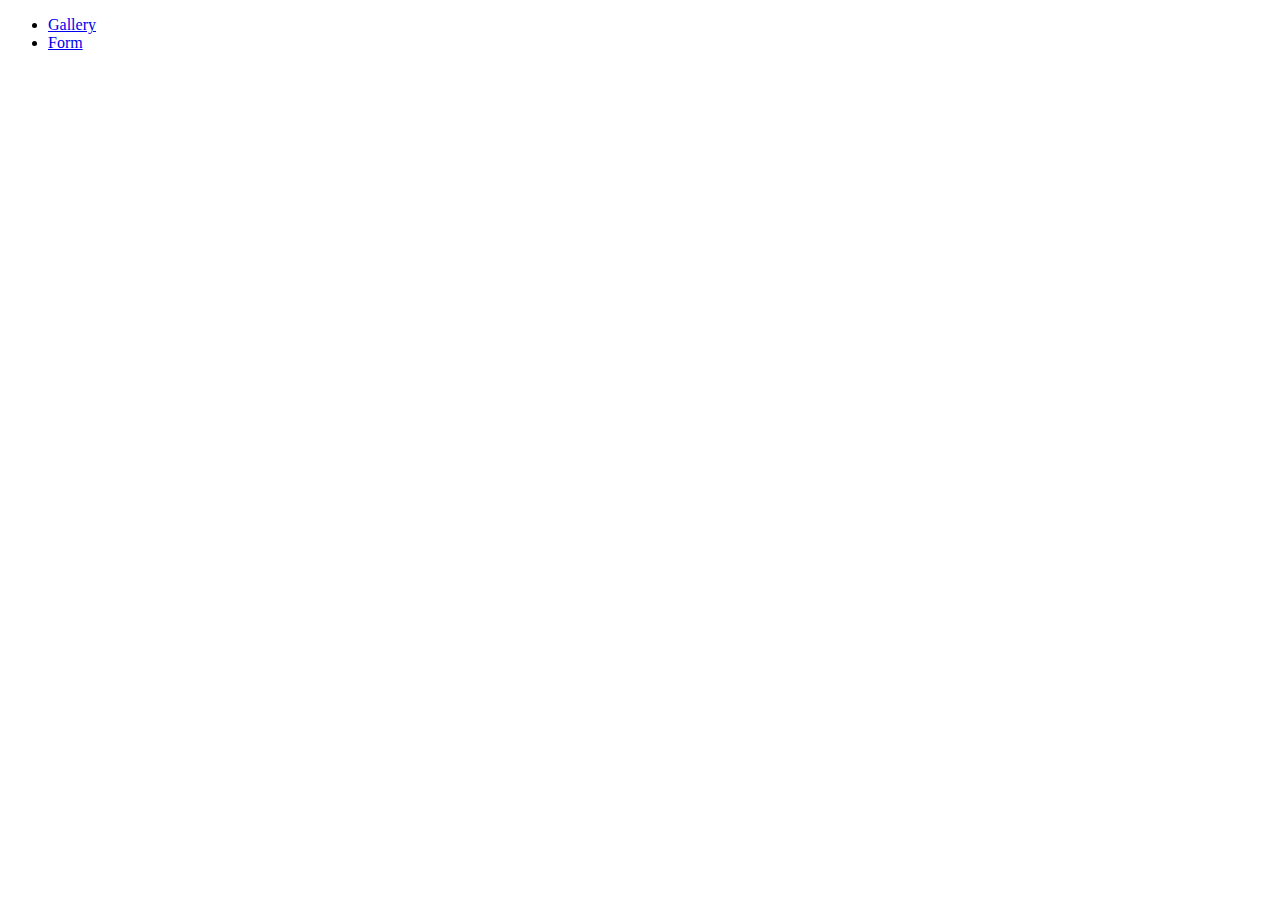
==== index.html @ 45e29654 "Deploying to gh-pages from @ maryna-bobryk/goit-js-hw-09@81585895175ab70a6bdb552edd7b4dcacde6cbbb 🚀" ====
<!DOCTYPE html>
<html lang="en">
  <head>
    <meta charset="UTF-8" />
    <meta name="viewport" content="width=device-width, initial-scale=1.0" />
    <title>JS Homework 9</title>
    <script type="module" crossorigin src="/goit-js-hw-09/assets/styles-B-6gAwsb.js"></script>
    <script type="module" crossorigin src="/goit-js-hw-09/assets/vendor-CgTBfC_f.js"></script>
    <script type="module" crossorigin src="/goit-js-hw-09/assets/1-gallery-BpQfgGTm.js"></script>
    <script type="module" crossorigin src="/goit-js-hw-09/assets/2-form-l0sNRNKZ.js"></script>
    <link rel="stylesheet" crossorigin href="/goit-js-hw-09/assets/styles-CYefM4qR.css">
    <link rel="stylesheet" crossorigin href="/goit-js-hw-09/assets/vendor-DkczhqSJ.css">
  </head>
  <body>
    <div class=container>
    <ul class="task-list">
      <li class="list-item">
        <a href="./1-gallery.html" class="item-link">Gallery</a>
      </li>
      <li class="list-item">
        <a href="./2-form.html" class="item-link">Form</a>
      </li>
      </div>
    </ul>
  </body>
</html>
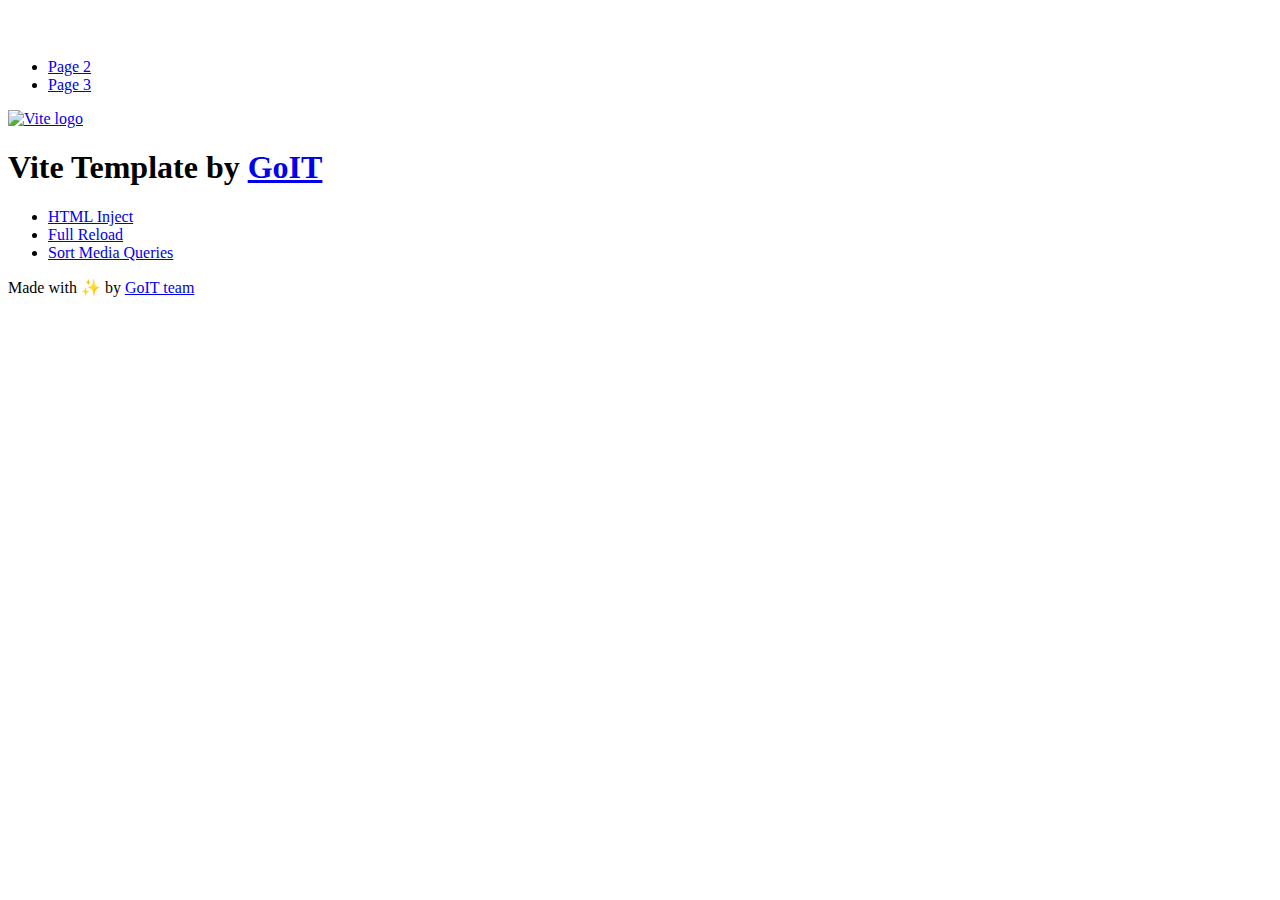
==== commit 9f910805: "Deploying to gh-pages from @ maryna-bobryk/goit-js-hw-09@8f45c7652730d959a71b461d67879f40905b7efe 🚀" ====
--- a/index.html
+++ b/index.html
@@ -2,25 +2,127 @@
 <html lang="en">
   <head>
     <meta charset="UTF-8" />
+    <link rel="icon" type="image/svg+xml" href="/vanilla-app-template/favicon.svg" />
     <meta name="viewport" content="width=device-width, initial-scale=1.0" />
-    <title>JS Homework 9</title>
-    <script type="module" crossorigin src="/goit-js-hw-09/assets/styles-B-6gAwsb.js"></script>
-    <script type="module" crossorigin src="/goit-js-hw-09/assets/vendor-CgTBfC_f.js"></script>
-    <script type="module" crossorigin src="/goit-js-hw-09/assets/1-gallery-BpQfgGTm.js"></script>
-    <script type="module" crossorigin src="/goit-js-hw-09/assets/2-form-l0sNRNKZ.js"></script>
-    <link rel="stylesheet" crossorigin href="/goit-js-hw-09/assets/styles-CYefM4qR.css">
-    <link rel="stylesheet" crossorigin href="/goit-js-hw-09/assets/vendor-DkczhqSJ.css">
+    <title>Vanilla App Template</title>
+    <script type="module" crossorigin src="/vanilla-app-template/index.js"></script>
+    <link rel="stylesheet" crossorigin href="/vanilla-app-template/assets/styles-DvPDDfy5.css">
   </head>
   <body>
-    <div class=container>
-    <ul class="task-list">
-      <li class="list-item">
-        <a href="./1-gallery.html" class="item-link">Gallery</a>
+    <header class="header">
+  <div class="container">
+    <nav class="nav">
+      <a class="nav-logo" href="./index.html" aria-label="Site logo">
+        <svg class="nav-logo-icon" width="100" height="30">
+          <use href="/vanilla-app-template/assets/sprite-E8vg0sBb.svg#logo"></use>
+        </svg>
+      </a>
+      <ul class="nav-list">
+        <li class="nav-item">
+          <a class="nav-link {=$highlight-act}" href="./page-2.html">Page 2</a>
+        </li>
+        <li class="nav-item">
+          <a class="nav-link {=$highlight-curr}" href="./page-3.html">Page 3</a>
+        </li>
+      </ul>
+    </nav>
+  </div>
+</header>
+
+
+    <main>
+      <!-- Loads the specified .html file -->
+      <section class="vite-promo">
+  <div class="container">
+    <div class="vite-promo-thumb">
+      <a
+        class="vite-promo-link"
+        href="https://vitejs.dev/"
+        target="_blank"
+        rel="noopener noreferrer"
+        aria-label="Link to Vite official website"
+        title="Vite.js  build tool"
+      >
+        <!-- Path to images as from index.html file -->
+        <img
+          class="pic"
+          src="/vanilla-app-template/assets/vite-logo-9o_aqrTe.png"
+          alt="Vite logo"
+          width="640"
+          height="640"
+        />
+      </a>
+    </div>
+    <h1 class="main-title">
+      <span class="main-title-gradient">Vite</span>
+      Template by
+      <a
+        class="main-title-link"
+        href="https://github.com/goitacademy/vanilla-app-template"
+        target="_blank"
+        rel="noopener noreferrer"
+      >
+        GoIT
+      </a>
+    </h1>
+  </div>
+</section>
+
+      <article class="badges">
+  <div class="container">
+    <ul class="badges-list">
+      <li class="badges-item">
+        <a
+          class="badges-link"
+          href="https://www.npmjs.com/package/vite-plugin-html-inject"
+          target="_blank"
+          rel="noopener noreferrer"
+        >
+          HTML Inject
+        </a>
       </li>
-      <li class="list-item">
-        <a href="./2-form.html" class="item-link">Form</a>
+      <li class="badges-item">
+        <a
+          class="badges-link"
+          href="https://www.npmjs.com/package/vite-plugin-full-reload"
+          target="_blank"
+          rel="noopener noreferrer"
+        >
+          Full Reload
+        </a>
       </li>
-      </div>
+      <li class="badges-item">
+        <a
+          class="badges-link"
+          href="https://www.npmjs.com/package/postcss-sort-media-queries"
+          target="_blank"
+          rel="noopener noreferrer"
+        >
+          Sort Media Queries
+        </a>
+      </li>
     </ul>
+  </div>
+</article>
+
+    </main>
+
+    <footer class="footer">
+  <div class="container">
+    <p class="footer-desc">
+      Made with ✨ by
+      <a
+        class="footer-link"
+        href="https://goit.global/ua/"
+        target="_blank"
+        rel="noopener noreferrer"
+      >
+        GoIT team
+      </a>
+    </p>
+  </div>
+</footer>
+
+
   </body>
 </html>
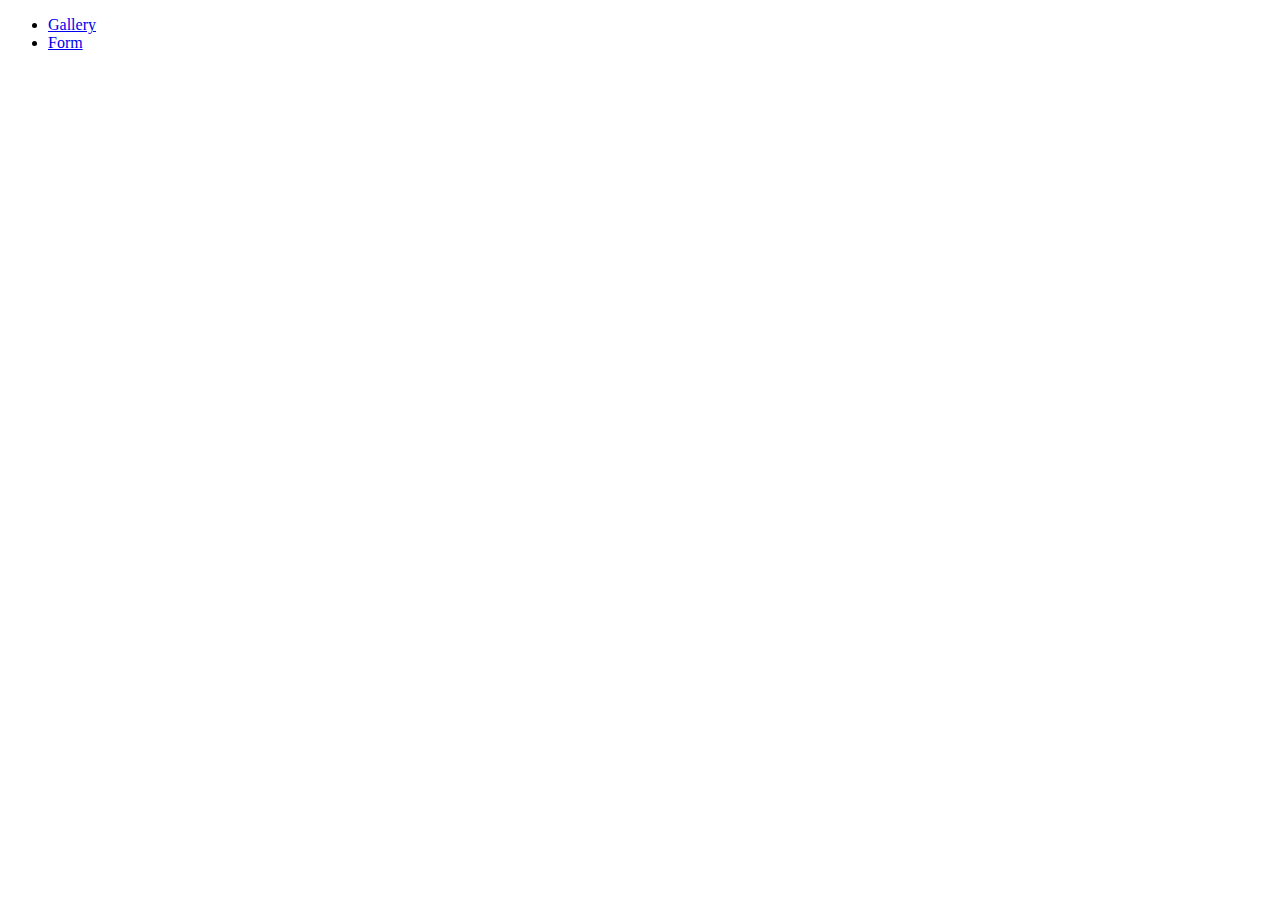
==== commit 42405082: "Deploying to gh-pages from @ maryna-bobryk/goit-js-hw-09@c1e72200ccd2245100ec70e545c20102ec64e729 🚀" ====
--- a/index.html
+++ b/index.html
@@ -2,127 +2,25 @@
 <html lang="en">
   <head>
     <meta charset="UTF-8" />
-    <link rel="icon" type="image/svg+xml" href="/vanilla-app-template/favicon.svg" />
     <meta name="viewport" content="width=device-width, initial-scale=1.0" />
-    <title>Vanilla App Template</title>
-    <script type="module" crossorigin src="/vanilla-app-template/index.js"></script>
-    <link rel="stylesheet" crossorigin href="/vanilla-app-template/assets/styles-DvPDDfy5.css">
+    <title>JS Homework 9</title>
+    <script type="module" crossorigin src="/goit-js-hw-09/assets/styles-BGSyWtc3.js"></script>
+    <script type="module" crossorigin src="/goit-js-hw-09/assets/vendor-CgTBfC_f.js"></script>
+    <script type="module" crossorigin src="/goit-js-hw-09/assets/1-gallery-BpQfgGTm.js"></script>
+    <script type="module" crossorigin src="/goit-js-hw-09/assets/2-form-DbLeUByM.js"></script>
+    <link rel="stylesheet" crossorigin href="/goit-js-hw-09/assets/styles-DQAUF1gG.css">
+    <link rel="stylesheet" crossorigin href="/goit-js-hw-09/assets/vendor-DkczhqSJ.css">
   </head>
   <body>
-    <header class="header">
-  <div class="container">
-    <nav class="nav">
-      <a class="nav-logo" href="./index.html" aria-label="Site logo">
-        <svg class="nav-logo-icon" width="100" height="30">
-          <use href="/vanilla-app-template/assets/sprite-E8vg0sBb.svg#logo"></use>
-        </svg>
-      </a>
-      <ul class="nav-list">
-        <li class="nav-item">
-          <a class="nav-link {=$highlight-act}" href="./page-2.html">Page 2</a>
-        </li>
-        <li class="nav-item">
-          <a class="nav-link {=$highlight-curr}" href="./page-3.html">Page 3</a>
-        </li>
-      </ul>
-    </nav>
-  </div>
-</header>
-
-
-    <main>
-      <!-- Loads the specified .html file -->
-      <section class="vite-promo">
-  <div class="container">
-    <div class="vite-promo-thumb">
-      <a
-        class="vite-promo-link"
-        href="https://vitejs.dev/"
-        target="_blank"
-        rel="noopener noreferrer"
-        aria-label="Link to Vite official website"
-        title="Vite.js  build tool"
-      >
-        <!-- Path to images as from index.html file -->
-        <img
-          class="pic"
-          src="/vanilla-app-template/assets/vite-logo-9o_aqrTe.png"
-          alt="Vite logo"
-          width="640"
-          height="640"
-        />
-      </a>
-    </div>
-    <h1 class="main-title">
-      <span class="main-title-gradient">Vite</span>
-      Template by
-      <a
-        class="main-title-link"
-        href="https://github.com/goitacademy/vanilla-app-template"
-        target="_blank"
-        rel="noopener noreferrer"
-      >
-        GoIT
-      </a>
-    </h1>
-  </div>
-</section>
-
-      <article class="badges">
-  <div class="container">
-    <ul class="badges-list">
-      <li class="badges-item">
-        <a
-          class="badges-link"
-          href="https://www.npmjs.com/package/vite-plugin-html-inject"
-          target="_blank"
-          rel="noopener noreferrer"
-        >
-          HTML Inject
-        </a>
+    <div class=container>
+    <ul class="task-list">
+      <li class="list-item">
+        <a href="./1-gallery.html" class="item-link">Gallery</a>
       </li>
-      <li class="badges-item">
-        <a
-          class="badges-link"
-          href="https://www.npmjs.com/package/vite-plugin-full-reload"
-          target="_blank"
-          rel="noopener noreferrer"
-        >
-          Full Reload
-        </a>
+      <li class="list-item">
+        <a href="./2-form.html" class="item-link">Form</a>
       </li>
-      <li class="badges-item">
-        <a
-          class="badges-link"
-          href="https://www.npmjs.com/package/postcss-sort-media-queries"
-          target="_blank"
-          rel="noopener noreferrer"
-        >
-          Sort Media Queries
-        </a>
-      </li>
+      </div>
     </ul>
-  </div>
-</article>
-
-    </main>
-
-    <footer class="footer">
-  <div class="container">
-    <p class="footer-desc">
-      Made with ✨ by
-      <a
-        class="footer-link"
-        href="https://goit.global/ua/"
-        target="_blank"
-        rel="noopener noreferrer"
-      >
-        GoIT team
-      </a>
-    </p>
-  </div>
-</footer>
-
-
   </body>
 </html>
